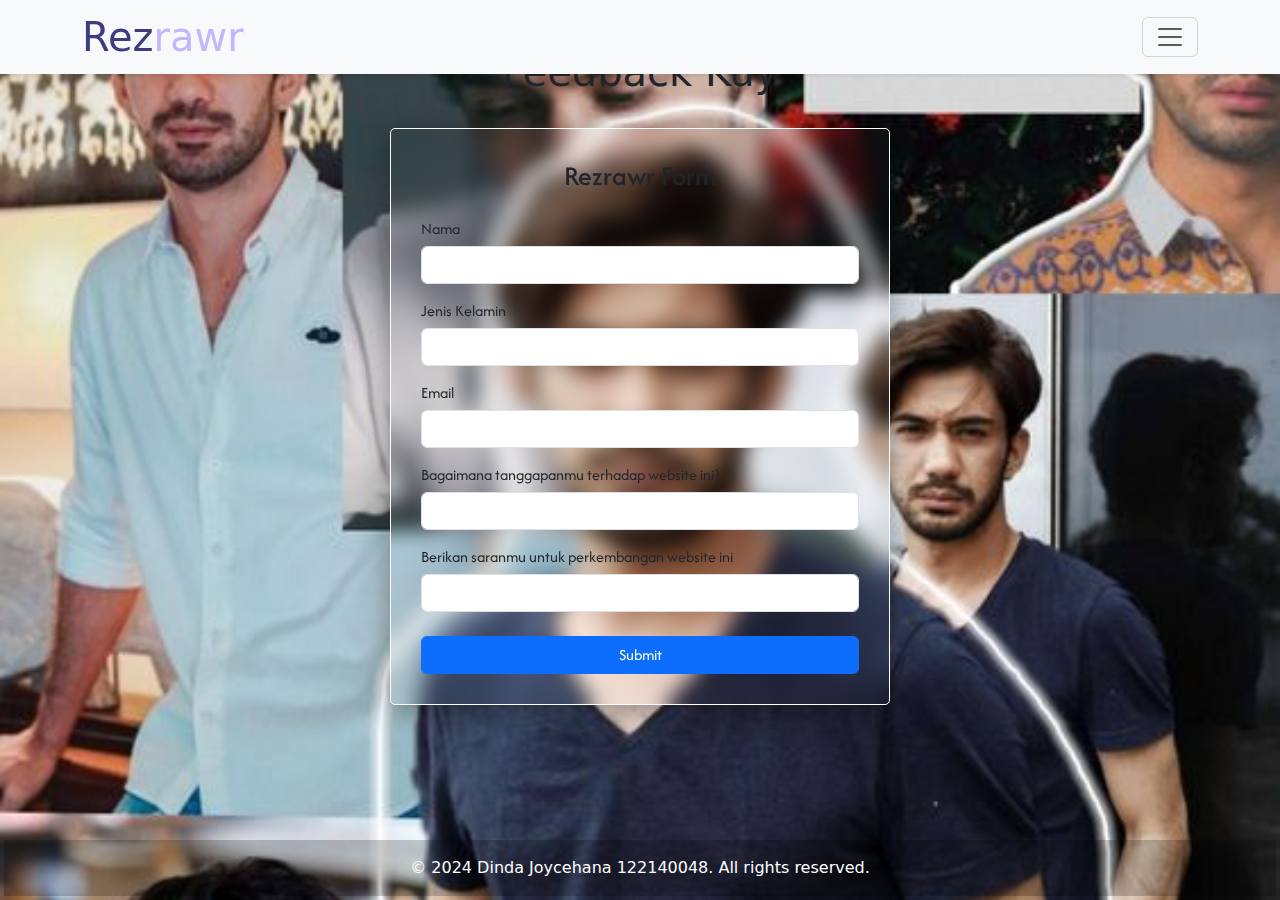
==== Feedback.html @ 60ed4a89 "UTS Pemweb Dinda Joycehana_122140048" ====
<!DOCTYPE html>
<html lang="en">
<head>
    <meta charset="UTF-8">
    <meta name="viewport" content="width=device-width, initial-scale=1.0">
    <title>Rezrawr</title>
    <link href="https://cdn.jsdelivr.net/npm/bootstrap@5.3.0/dist/css/bootstrap.min.css" rel="stylesheet">
    <link rel="preconnect" href="https://fonts.googleapis.com">
    <link rel="preconnect" href="https://fonts.gstatic.com" crossorigin>
    <link href="https://fonts.googleapis.com/css2?family=Afacad+Flux:wght@100..1000&display=swap" rel="stylesheet">
    <link rel="preconnect" href="https://fonts.googleapis.com">
    <link rel="preconnect" href="https://fonts.gstatic.com" crossorigin>
    <link href="https://fonts.googleapis.com/css2?family=Aldrich&display=swap" rel="stylesheet">


    <!-- css style -->
    <link rel="stylesheet" href="css/bener.css">

  </head>

<body>
    <nav class="navbar bg-body-tertiary fixed-top shadow-sm">
        <div class="container">
          <div class="navbar-brand">
            <h1 class="mb-0" style="color:rgb(60, 60, 127);">Rez<span style="color:#c4b6fd ;">rawr</span></h1>
          </div>
          <button class="navbar-toggler" type="button" data-bs-toggle="offcanvas" data-bs-target="#offcanvasNavbar" aria-controls="offcanvasNavbar" aria-label="Toggle navigation">
            <span class="navbar-toggler-icon"></span>
          </button>
          <div class="offcanvas offcanvas-end" tabindex="-1" id="offcanvasNavbar" aria-labelledby="offcanvasNavbarLabel">
            <div class="offcanvas-header">
              <button type="button" class="btn-close" data-bs-dismiss="offcanvas" aria-label="Close"></button>
            </div>
            <div class="offcanvas-body">
              <ul class="navbar-nav justify-content-end flex-grow-1">
                <li class="nav-item">
                  <a class="nav-link" href="index.html">Home</a>
                </li>
                <li class="nav-item">
                  <a class="nav-link" href="Movie.html">Movie List</a>
                <li class="nav-item">
                  <a class="nav-link active" aria-current="page" href="Feedback.html">FeedbackKuy</a>
                </li>
            </div>
          </div>
        </div>
      </nav>

  <div class="wrapper">
    <div class="container h-100 pt-5">
        <div id="main-content" class="row align-items-center justify-content-center text-align-center top-max">
          <h1 class="text1 fs-sm-3 fs-md-4 fs-lg-5 text-center">Feedback Kuy</h1>
          
          <div class="form-container mt-4 align-items-center bg-blur mb-5">
              <form id="dataForm" action="#" method="GET" class="h-card">
                <h3 class="text-center mb-4">Rezrawr Form</h3>
              
                <div class="form-group">
                  <label for="name" class="form-label">Nama</label>
                  <input type="text" class="form-control p-name" id="name" name="name" required>
                </div>
            
                <div class="form-group">
                  <label for="origin" class="form-label">Jenis Kelamin</label>
                  <input type="text" class="form-control p-locality" id="origin" name="origin" required>
                </div>
            
                <div class="form-group">
                  <label for="email" class="form-label">Email</label>
                  <input type="email" class="form-control u-email" id="email" name="email" required>
                </div>
            
                <div class="form-group">
                  <label for="plus" class="form-label">Bagaimana tanggapanmu terhadap website ini?</label>
                  <input type="text" class="form-control" id="plus" name="plus" required minlength="10">
                </div>
            
                <div class="form-group">
                  <label for="minus" class="form-label">Berikan saranmu untuk perkembangan website ini</label>
                  <input type="text" class="form-control" id="minus" name="minus" required minlength="10">
                </div>
            
                <div class="d-grid mt-4">
                  <button type="submit" class="btn btn-primary">Submit</button>
                </div>
              </form>
          </div>
        </div>
      </div>

      <footer class="p-1 w-100 mb-0 mt-auto fs-sm-3 fs-md-4 fs-lg-5 h-card">
        <div class="text-center p-3 text1" style="background-color: rgba(0, 0, 0, 0.2);">
          <a href="https://github.com/dindajoycehana"  target="_blank" class="p-name" style="color: white; text-decoration: none;" >© 2024 Dinda Joycehana 122140048. All rights reserved.</a>
        </div>
      </footer>


  <script 
    src="https://cdn.jsdelivr.net/npm/bootstrap@5.3.0/dist/js/bootstrap.bundle.min.js">
  </script>

  <script>
    const toggleSidebar = document.getElementById('toggleSidebar');
    const sidebar = document.getElementById('sidebar');
    const mainContent = document.getElementById('main-content');

    toggleSidebar.addEventListener('click', () => {
      sidebar.classList.toggle('active');
      mainContent.classList.toggle('sidebar-open');
    });
  </script>

  <script>
    window.addEventListener("scroll", function () {
      var navbar = document.querySelector(".header");
      if (window.scrollY > 20) {
        navbar.classList.add("scrolled");
      } else {
        navbar.classList.remove("scrolled");
      }
    });
  </script>

</body>
</html>
---- css/bener.css ----
.jumbotron{
    background:linear-gradient(180deg, #c4b6fd, #93acdc);
}

.bg-blur {
    backdrop-filter: blur(10px);
    -webkit-backdrop-filter: blur(5px);
    background-color: rgba(0, 0, 0, 0.5);
    border-radius: 5px;
    border: 1px solid rgba(255, 255, 255, 0.3);
    box-shadow: 0 8px 32px 0 rgba(0, 0, 0, 0.37);
}

.form-container {
    width: 100%;
    max-width: 500px;
    padding: 30px;
    background-color: transparent;
    font-family: "Afacad Flux", sans-serif;
    border: 1px solid white;
    outline: none;
    border-radius: 5px;
}

.form-group {
  margin-bottom: 15px;
}

.form-label {
  margin-bottom: 5px;
}

.wrapper {
    display: flex;
    flex-direction: column;
    align-items: center;
    justify-content: center;
    min-height: 100vh;
    background: url('../Img/heheh.jpg') no-repeat;
    background-size: cover;
    background-position: center;
    width: 100%
    ;
}


.table-striped thead th{
    background-color: #c4b6fd;
}
.table-striped tbody tr:nth-of-type(odd) {
    background-color: #f8f9fa;
}

.table-striped tbody tr:nth-of-type(even) {
    background-color: #e9ecef;
}

.table-striped tbody tr td:hover {
    background-color: yellow;
}

.table-container {
    position: relative;
    overflow-y: auto;
    max-height: 500px;
    margin: 0;
}
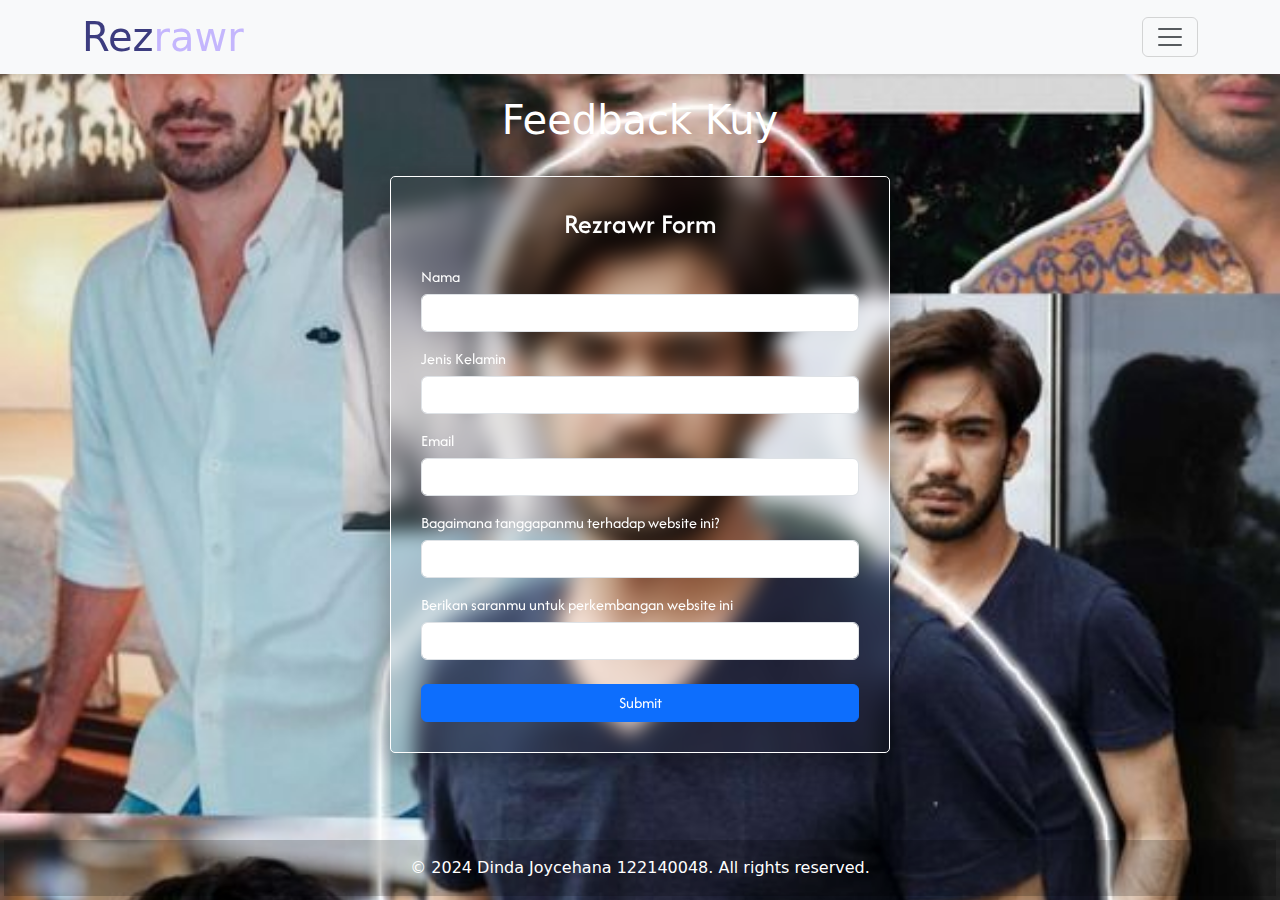
==== commit 391c6981: "Perbaiki form" ====
--- a/Feedback.html
+++ b/Feedback.html
@@ -46,7 +46,7 @@
         </div>
       </nav>
 
-  <div class="wrapper">
+  <div class="wrapper pt-5" style="color: white;">
     <div class="container h-100 pt-5">
         <div id="main-content" class="row align-items-center justify-content-center text-align-center top-max">
           <h1 class="text1 fs-sm-3 fs-md-4 fs-lg-5 text-center">Feedback Kuy</h1>
--- a/css/bener.css
+++ b/css/bener.css
@@ -40,8 +40,7 @@
     background: url('../Img/heheh.jpg') no-repeat;
     background-size: cover;
     background-position: center;
-    width: 100%
-    ;
+    width: 100%;
 }
 
 
@@ -63,6 +62,20 @@
 .table-container {
     position: relative;
     overflow-y: auto;
-    max-height: 500px;
+    max-height: 600px;
     margin: 0;
+}
+
+.table-max{
+    max-height: 600px;
+}
+
+::-webkit-scrollbar{
+    display: none;
+}
+
+.sticky-top th{
+    position: sticky;
+    top:0;
+    z-index:1020;
 }